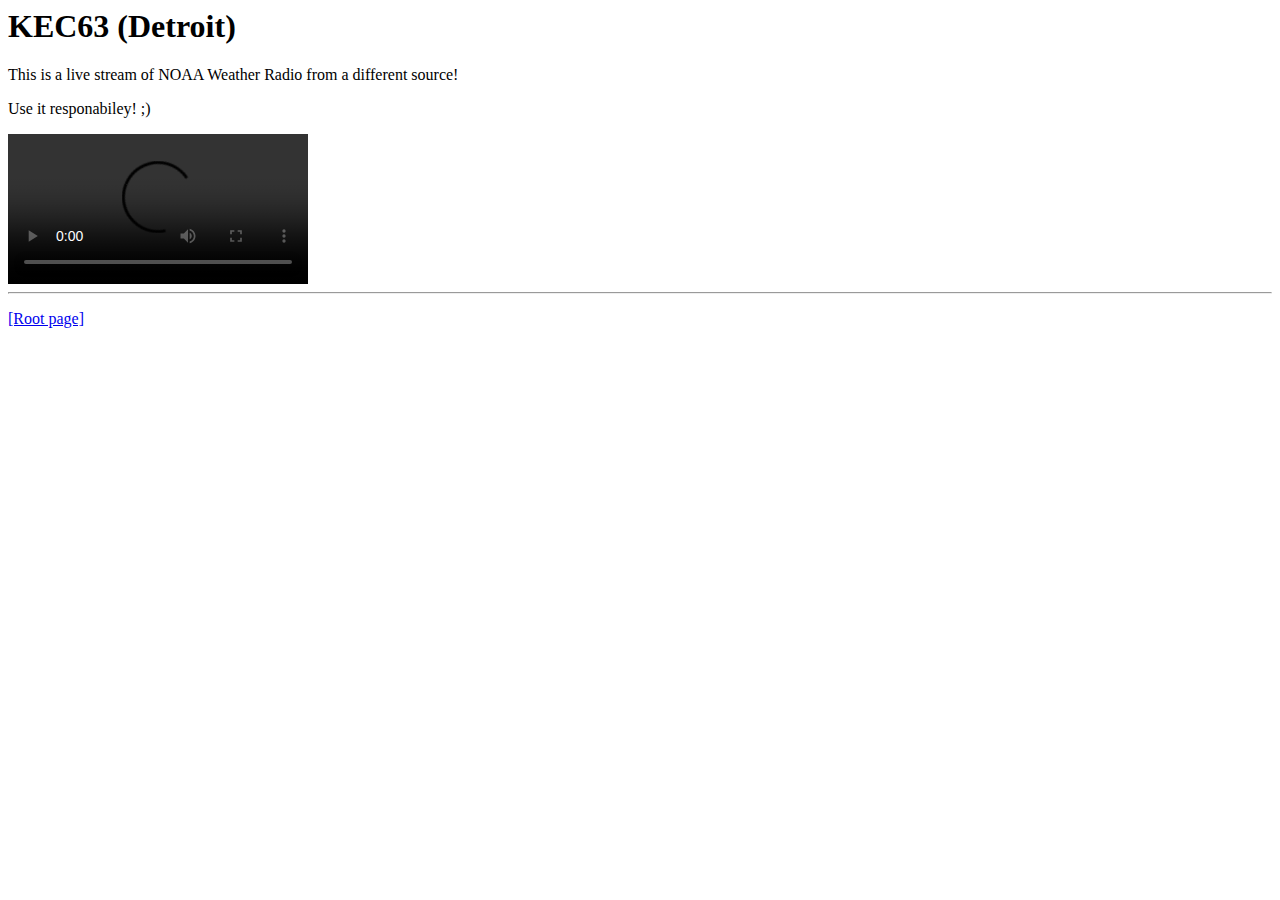
==== KEC63/index.html @ dfdc39cc "Eh" ====
<html>
   <head>
    <title>NOAA Weather Radio</title>
   </head> 
    <body>
        <h1>KEC63 (Detroit)</h1>
        <p>This is a live stream of NOAA Weather Radio from a different source!</p>
        <p>Use it responabiley! ;)</p>
        <video controls="" autoplay="" name="media"><source src="http://streamer.cutshall.me:8000/KEC63" type="audio/mpeg"></video>
        <hr>
        <p><a href="/" target="_parent">[Root page]</a></p>
    </body>
</html>
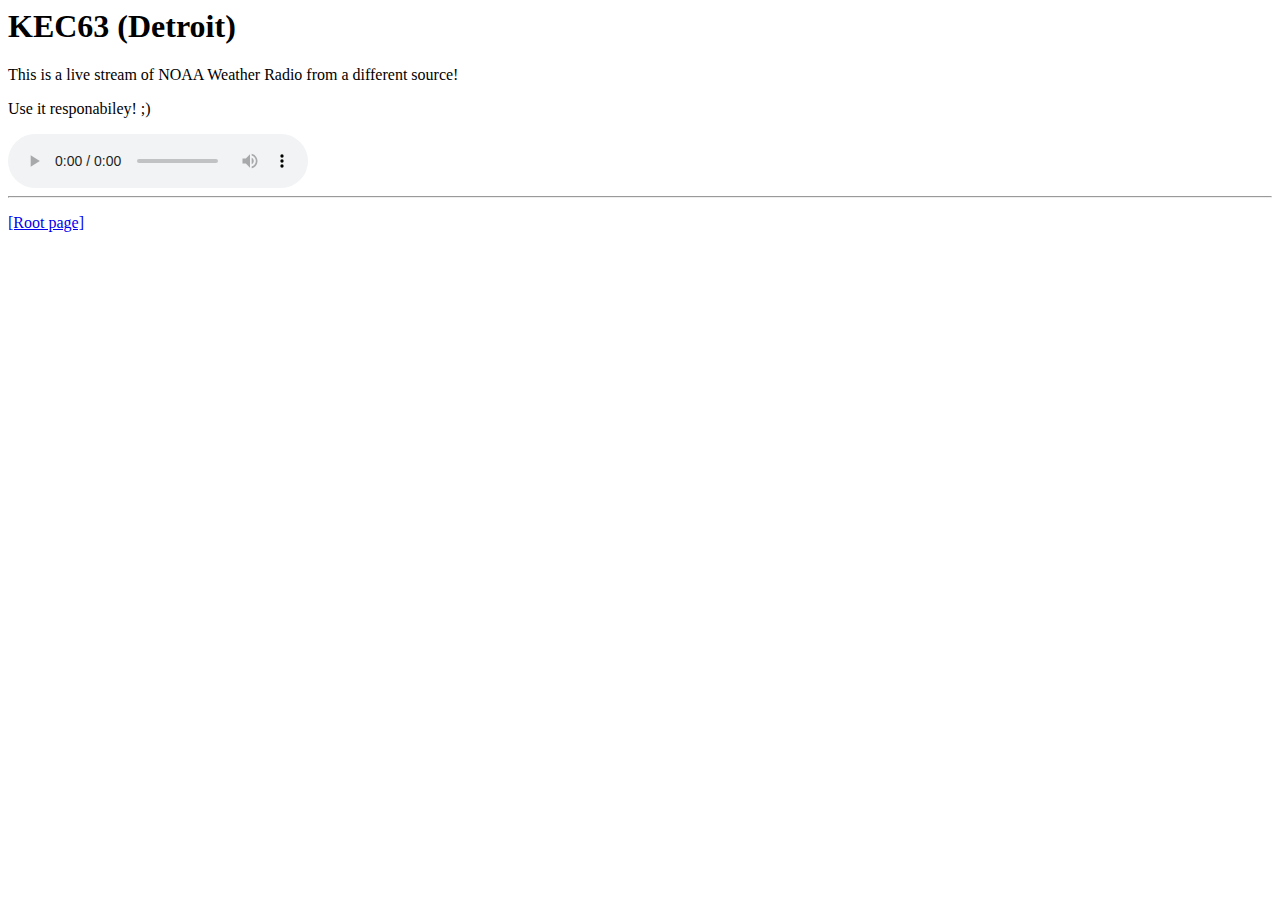
==== commit a06ef06c: "meh" ====
--- a/KEC63/index.html
+++ b/KEC63/index.html
@@ -6,7 +6,9 @@
         <h1>KEC63 (Detroit)</h1>
         <p>This is a live stream of NOAA Weather Radio from a different source!</p>
         <p>Use it responabiley! ;)</p>
-        <video controls="" autoplay="" name="media"><source src="http://streamer.cutshall.me:8000/KEC63" type="audio/mpeg"></video>
+        <audio controls>
+            <source src="http://streamer.cutshall.me:8000/KEC63" type="audio/mpeg">
+        </audio>
         <hr>
         <p><a href="/" target="_parent">[Root page]</a></p>
     </body>
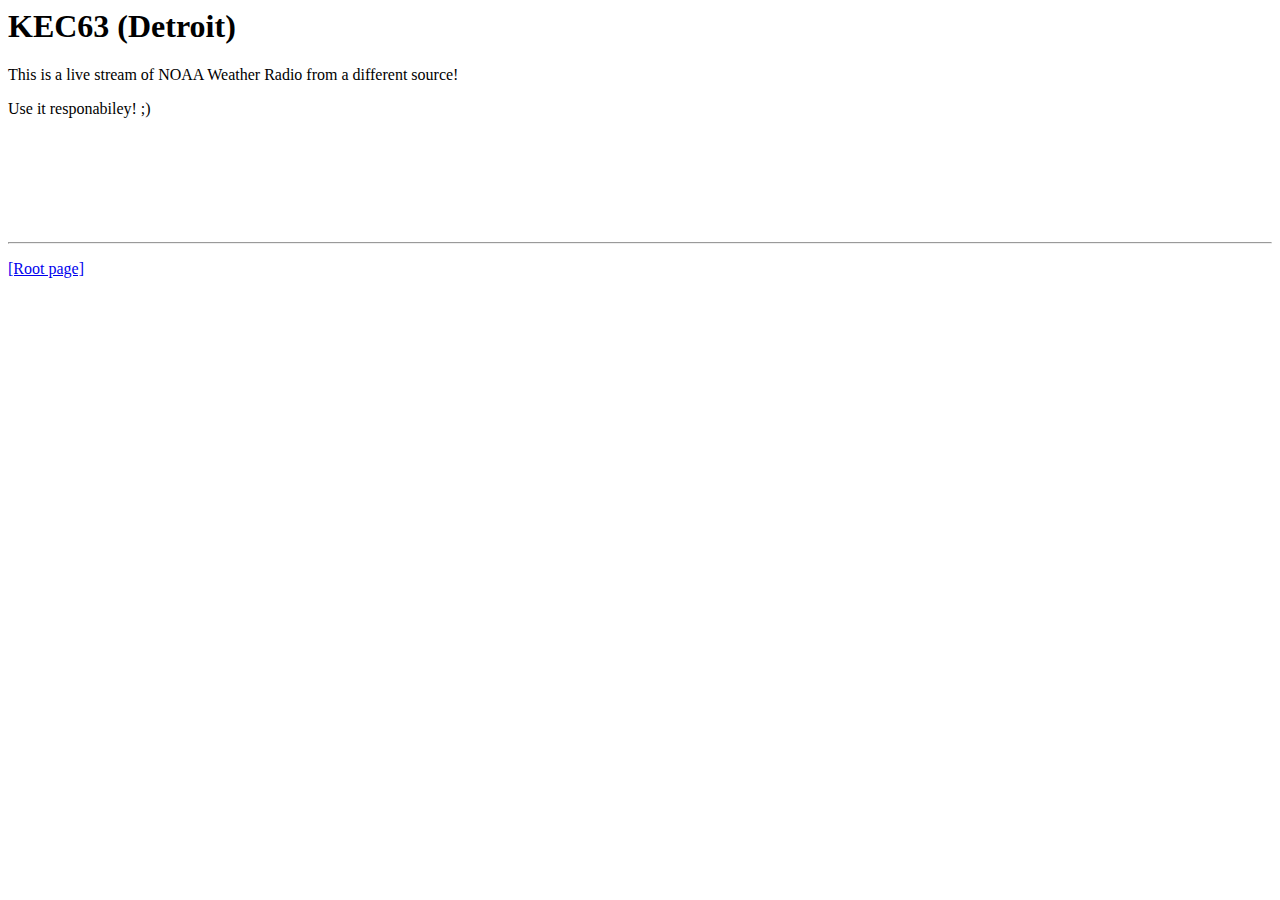
==== commit fa553267: "m" ====
--- a/KEC63/index.html
+++ b/KEC63/index.html
@@ -6,9 +6,7 @@
         <h1>KEC63 (Detroit)</h1>
         <p>This is a live stream of NOAA Weather Radio from a different source!</p>
         <p>Use it responabiley! ;)</p>
-        <audio controls>
-            <source src="http://streamer.cutshall.me:8000/KEC63" type="audio/mpeg">
-        </audio>
+         <iframe src="http://gemini.tunein.com/embed/player/s88248/" style="width:100%; height:100px;" scrolling="no" frameborder="no"></iframe>
         <hr>
         <p><a href="/" target="_parent">[Root page]</a></p>
     </body>
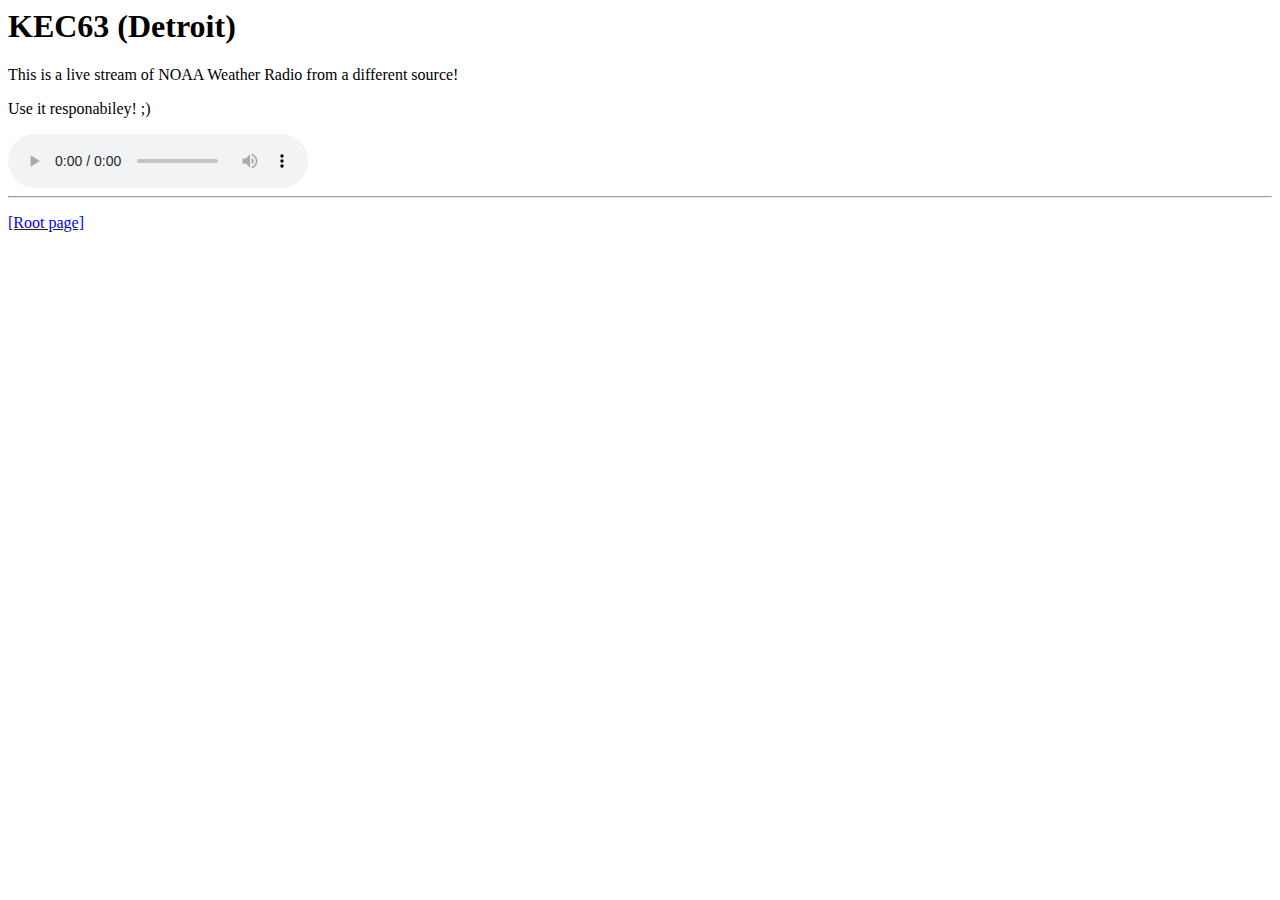
==== commit 0cd097bc: "OH" ====
--- a/KEC63/index.html
+++ b/KEC63/index.html
@@ -6,7 +6,9 @@
         <h1>KEC63 (Detroit)</h1>
         <p>This is a live stream of NOAA Weather Radio from a different source!</p>
         <p>Use it responabiley! ;)</p>
-         <iframe src="http://gemini.tunein.com/embed/player/s88248/" style="width:100%; height:100px;" scrolling="no" frameborder="no"></iframe>
+         <audio controls>
+            <source src="https://radio.weatherusa.net/NWR/KEC63.mp3" type="audio/mpeg">
+         </audio>
         <hr>
         <p><a href="/" target="_parent">[Root page]</a></p>
     </body>
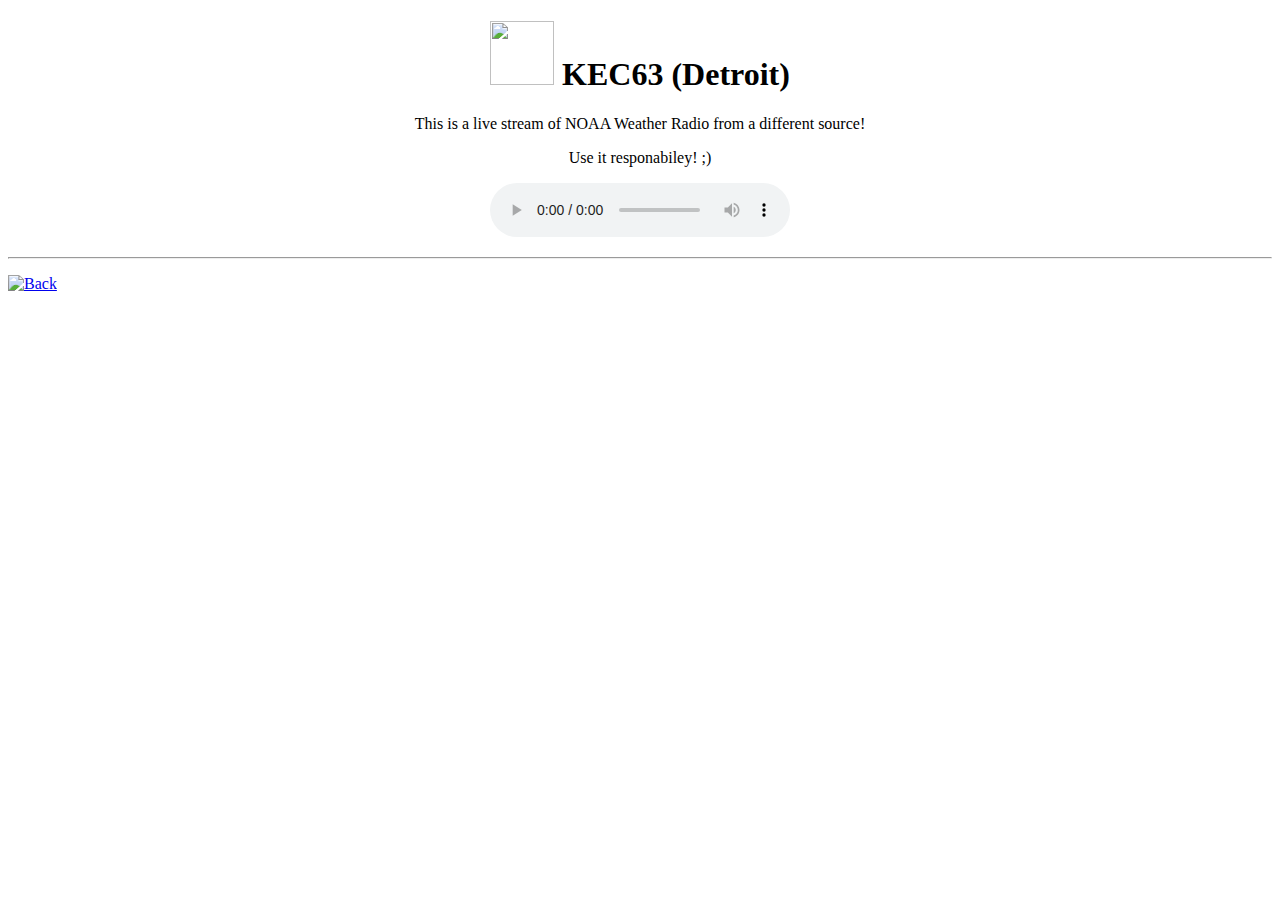
==== commit b14305c0: "c" ====
--- a/KEC63/index.html
+++ b/KEC63/index.html
@@ -1,15 +1,20 @@
+<!doctype html>
 <html>
-   <head>
-    <title>NOAA Weather Radio</title>
-   </head> 
-    <body>
-        <h1>KEC63 (Detroit)</h1>
-        <p>This is a live stream of NOAA Weather Radio from a different source!</p>
-        <p>Use it responabiley! ;)</p>
-         <audio controls>
-            <source src="https://radio.weatherusa.net/NWR/KEC63.mp3" type="audio/mpeg">
-         </audio>
-        <hr>
-        <p><a href="/" target="_parent">[Root page]</a></p>
-    </body>
-</html>+<head>
+	<title>NOAA Weather Radio</title>
+</head>
+<body>
+<h1 style="text-align: center;"><img alt="" src="/images/noaa.png" style="width: 64px; height: 64px;" />&nbsp;KEC63 (Detroit)</h1>
+
+<p style="text-align: center;">This is a live stream of NOAA Weather Radio from a different source!</p>
+
+<p style="text-align: center;">Use it responabiley! ;)</p>
+
+<p style="text-align: center;">
+<audio controls=""><source src="https://radio.weatherusa.net/NWR/KEC63.mp3" type="audio/mpeg" /></audio>
+</p>
+
+<hr />
+<p><a href="/"><img alt="Back" height="36px" src="/images/back.png" width="36px" /></a></p>
+</body>
+</html>
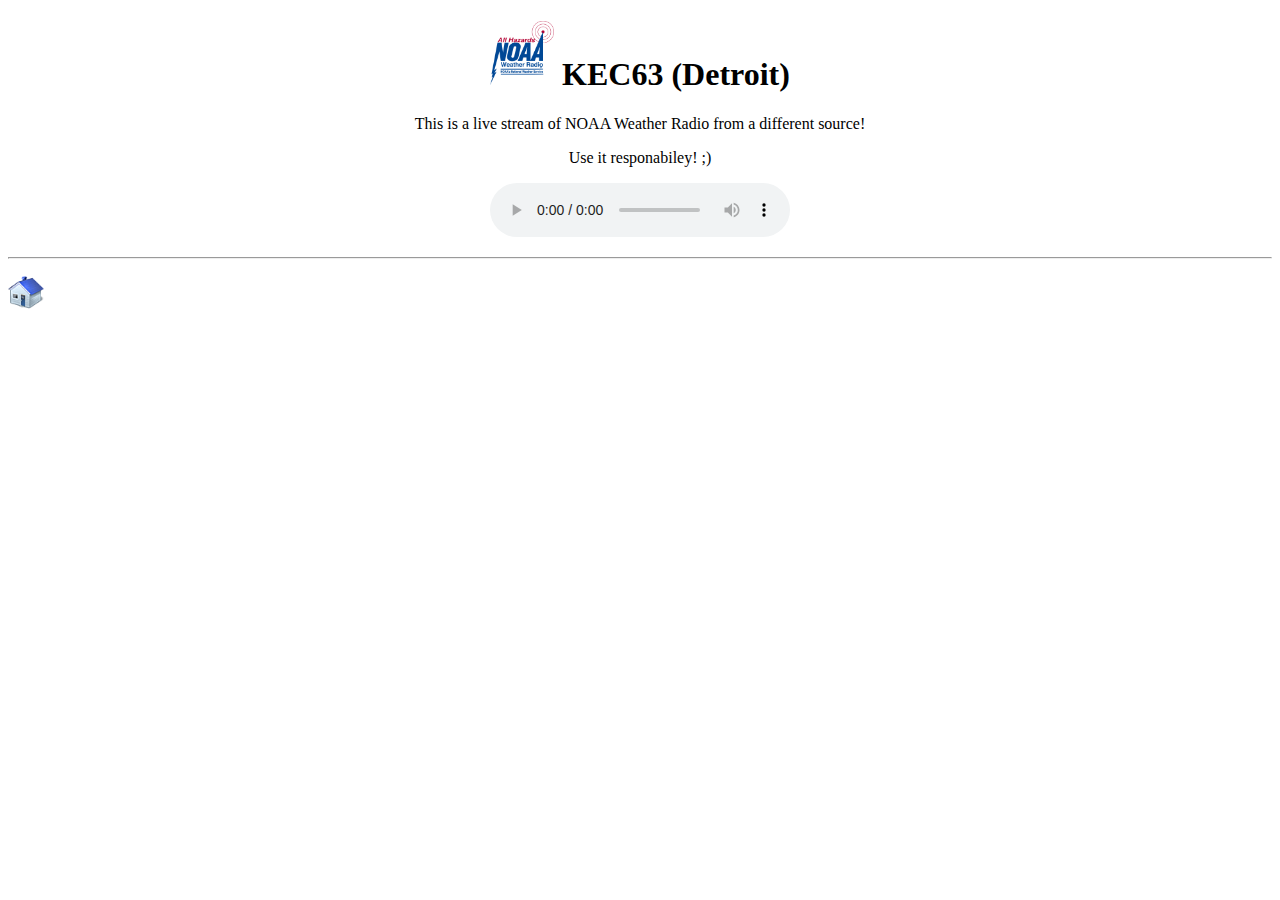
==== commit 41179144: "oh" ====
--- a/KEC63/index.html
+++ b/KEC63/index.html
@@ -4,7 +4,7 @@
 	<title>NOAA Weather Radio</title>
 </head>
 <body>
-<h1 style="text-align: center;"><img alt="" src="/images/noaa.png" style="width: 64px; height: 64px;" />&nbsp;KEC63 (Detroit)</h1>
+<h1 style="text-align: center;"><img alt="" src="[data-uri]" style="width: 64px; height: 64px;" />&nbsp;KEC63 (Detroit)</h1>
 
 <p style="text-align: center;">This is a live stream of NOAA Weather Radio from a different source!</p>
 
